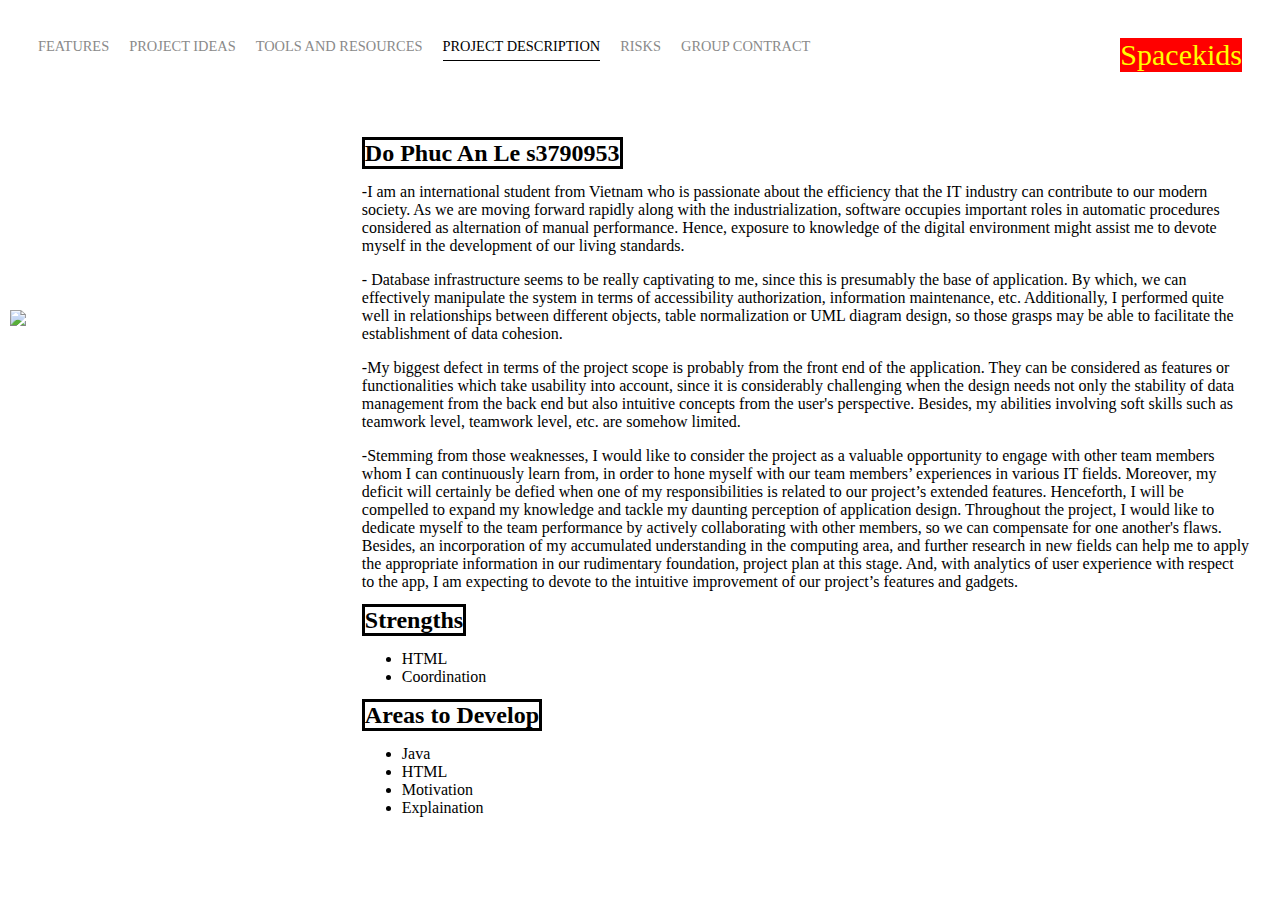
==== An.html @ fadc4904 "Add files via upload" ====
﻿<!DOCTYPE html>
<html lang="en">
<head>
    <meta charset="UTF-8">
    <meta name="viewport" content="width=device-width, initial-scale=1.0">
    <link rel="stylesheet" href="assets/css/Milan.css">
    <title>Project Description</title>
</head>
<body>
    <div class="container">
        <div class="sidenav">
            <div class="left-side">
                <div class="nav-link-wrapper ">
                    <a href="Features.html">Features</a>
                </div>
                <div class="nav-link-wrapper">
                    <a href="ProjectIdeas.html"> Project Ideas</a>
                </div>
                <div class="nav-link-wrapper">
                    <a href="Tools.html"> Tools and Resources</a>
                </div>
                <div class="nav-link-wrapper active-nav-link">
                    <a href="ProjectDescription.html"> Project Description</a>
                </div>
                <div class="nav-link-wrapper">
                    <a href="Overview.html"> Risks</a>
                </div>
                <div class="nav-link-wrapper">
                    <a href="Group Contract.html"> Group Contract</a>
                </div>
            </div>
            <div class="right-side">
                <div class="brand">
                    <div> Spacekids</div>
                </div>
            </div>
        </div>
    </div>
    <div class="content-wrapper">
        <div class="two-column-wrapper">
            <div class="profile-image-wrapper">
                <img src="vrs.jpg" style="width: 800PX;">

            </div>
            <div class="profile-content-wrapper">
                <!--<img class="profile" src="images/Milan.jpg">-->

                <h2>Do Phuc An Le s3790953</h2>
                <p>-I am an international student from Vietnam who is passionate about the efficiency that the IT industry can contribute to our modern society. As we are moving forward rapidly along with the industrialization, software occupies important roles in automatic procedures considered as alternation of manual performance. Hence, exposure to knowledge of the digital environment might assist me to devote myself in the development of our living standards.</p>
                <p>- Database infrastructure seems to be really captivating to me, since this is presumably the base of application. By which, we can effectively manipulate the system in terms of accessibility authorization, information maintenance, etc. Additionally, I performed quite well in relationships between different objects, table normalization or UML diagram design,   so those grasps may be able to facilitate the establishment of data cohesion.</p>
                <p>-My biggest defect in terms of the project scope is probably from the front end of the application. They can be considered as features or functionalities which take usability into account, since it is considerably challenging when the design needs not only the stability of data management from the back end but also intuitive concepts from the user's perspective. Besides, my abilities involving soft skills such as teamwork level, teamwork level, etc. are somehow limited.</p>
                <p>-Stemming from those weaknesses, I would like to consider the project as a valuable opportunity to engage with other team members whom I can continuously learn from, in order to hone myself with our team members’ experiences in various IT fields. Moreover, my deficit will certainly be defied when one of my responsibilities is related to our project’s extended features. Henceforth, I will be compelled to expand my knowledge and tackle my daunting perception of application design. Throughout the project, I would like to dedicate myself to the team performance by actively collaborating with other members, so we can compensate for one another's flaws. Besides, an incorporation of my accumulated understanding in the computing area, and further research in new fields can help me to apply the appropriate information in our rudimentary foundation, project plan at this stage. And, with analytics of user experience with respect to the app, I am expecting to devote to the intuitive improvement of our project’s features and gadgets. </p>

                <h2>Strengths</h2>
                <ul>
                    <li>HTML</li>
                    <li>Coordination</li>

                </ul>

                <h2>Areas to Develop</h2>
                <ul>
                    <li>Java</li>
                    <li>HTML</li>
                    <li>Motivation</li>
                    <li>Explaination</li>


                </ul>
            </div>
        </div>
    </div>
</body>


</html>
---- assets/css/Milan.css ----
﻿body {
    margin: 0px;
}

.container {
    display: grid;
    grid-template-columns: 1fr;
}

.sidenav {
    display: flex;
    justify-content: space-between;
    padding: 38px;
}

.left-side {
    display: flex;
}

.sidenav > .left-side > div {
    margin-right: 20px;
    font-size: 0.9em;
    text-transform: uppercase;
}

.nav-link-wrapper {
    height: 22px;
    border-bottom: 1px solid transparent;
    transition: border-bottom 0.5s;
}

    .nav-link-wrapper a {
        color: #8a8a8a;
        text-decoration: none;
        transition: color 0.5s;
    }

    .nav-link-wrapper :hover {
        border-bottom: 1px solid black;
    }

    .nav-link-wrapper a:hover {
        color: black;
    }

.two-column-wrapper {
    display: grid;
    grid-template-columns: 0.35fr 1fr;
}

.profile-image-wrapper img {
    position: relative;
    left: 10px;
    top: 200px;
}

.profile-content-wrapper {
    padding: 30px;
}

.brand {
    font-family: Lucida console monacle monospace;
    font-size: 30px;
    background-color: red;
    color: yellow;
}

.active-nav-link {
    border-bottom: 1px solid black;
}

    .active-nav-link a {
        color: black !important;
    }

h2 {
    border-style: solid;
    display: inline;
}

h4 {
    border-style: double;
    display: inline;
}

p {
    font-family: Georgia, serif;
}


.profile {
    width: 150px;
    height: 150px;
}
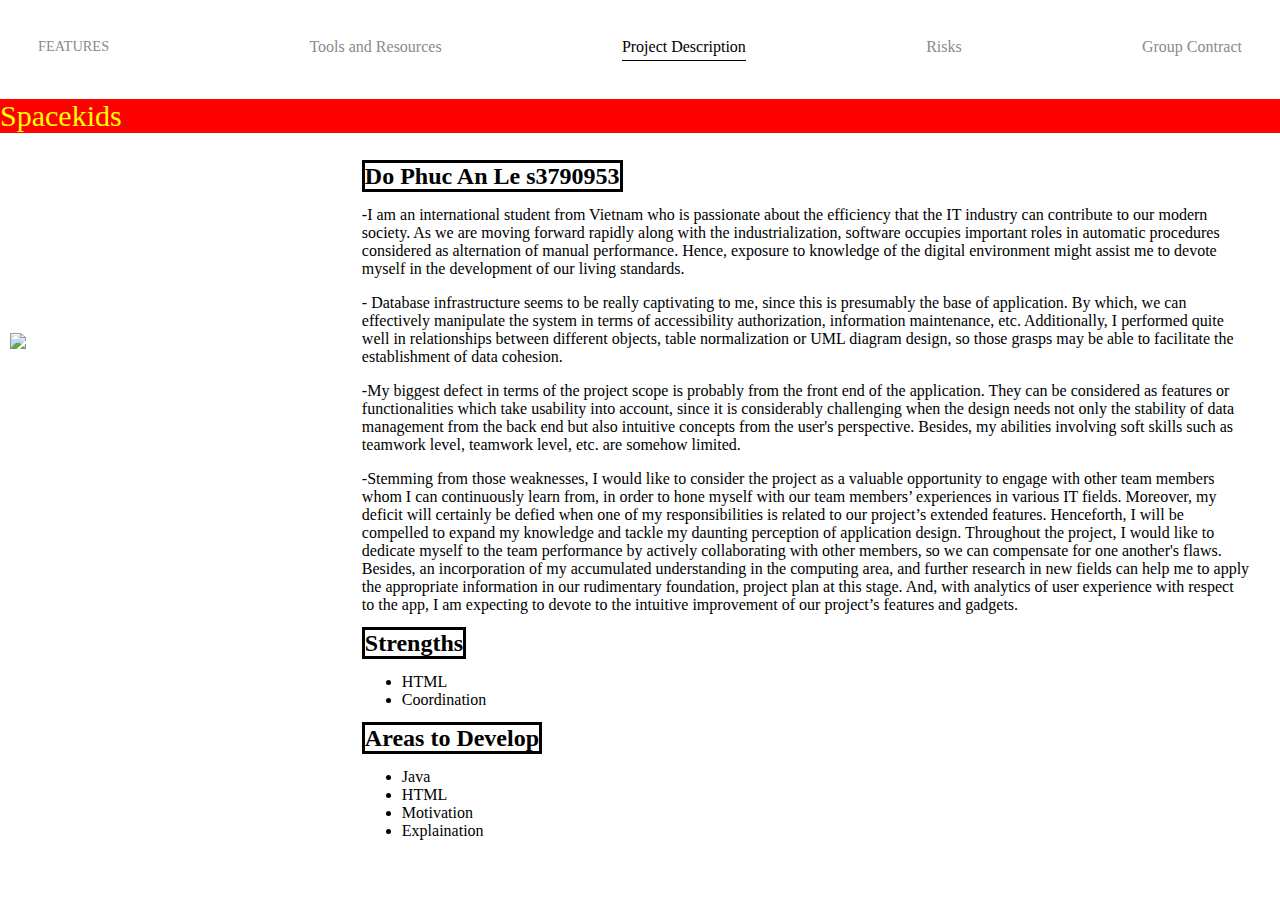
==== commit db38f706: "modified links" ====
--- a/An.html
+++ b/An.html
@@ -13,14 +13,13 @@
                 <div class="nav-link-wrapper ">
                     <a href="Features.html">Features</a>
                 </div>
-                <div class="nav-link-wrapper">
-                    <a href="ProjectIdeas.html"> Project Ideas</a>
+                
                 </div>
                 <div class="nav-link-wrapper">
                     <a href="Tools.html"> Tools and Resources</a>
                 </div>
                 <div class="nav-link-wrapper active-nav-link">
-                    <a href="ProjectDescription.html"> Project Description</a>
+                    <a href="ProjectIdea.html"> Project Description</a>
                 </div>
                 <div class="nav-link-wrapper">
                     <a href="Overview.html"> Risks</a>
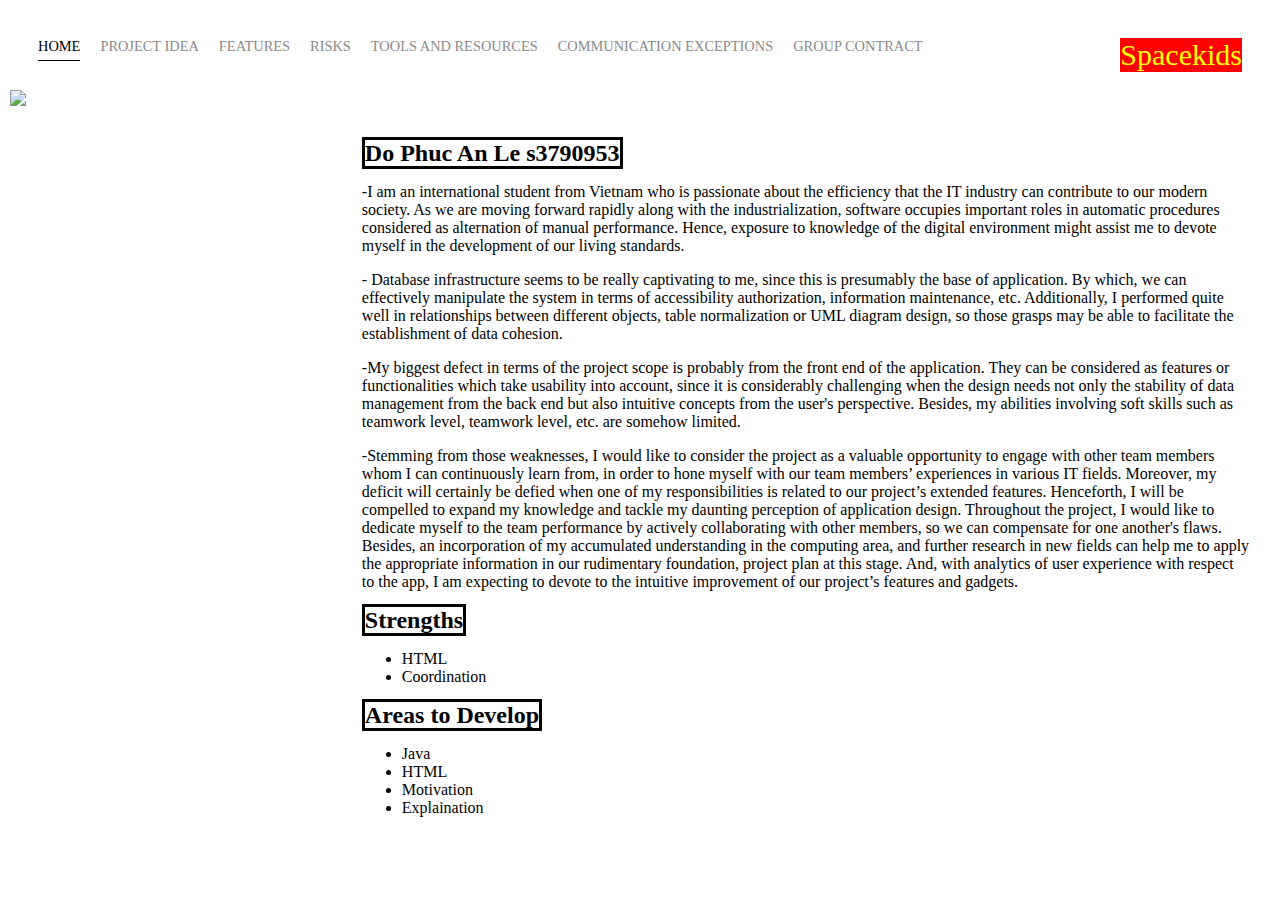
==== commit 119054cd: "profile and nav bar changes" ====
--- a/An.html
+++ b/An.html
@@ -4,25 +4,29 @@
     <meta charset="UTF-8">
     <meta name="viewport" content="width=device-width, initial-scale=1.0">
     <link rel="stylesheet" href="assets/css/Milan.css">
-    <title>Project Description</title>
+    <title>Project Idea </title>
 </head>
 <body>
     <div class="container">
         <div class="sidenav">
             <div class="left-side">
+                <div class = "nav-link-wrapper active-nav-link">
+                    <a href="index.html">Home</a>
+                </div>
+                 <div class="nav-link-wrapper">
+                    <a href="ProjectIdea.html"> Project Idea </a>
+                 </div>
                 <div class="nav-link-wrapper ">
                     <a href="Features.html">Features</a>
                 </div>
-                
+                <div class="nav-link-wrapper ">
+                    <a href="Risks.html">Risks</a>
                 </div>
                 <div class="nav-link-wrapper">
                     <a href="Tools.html"> Tools and Resources</a>
-                </div>
-                <div class="nav-link-wrapper active-nav-link">
-                    <a href="ProjectIdea.html"> Project Description</a>
-                </div>
+                </div>                
                 <div class="nav-link-wrapper">
-                    <a href="Overview.html"> Risks</a>
+                    <a href="CommunicationExceptions.html"> Communication Exceptions</a>
                 </div>
                 <div class="nav-link-wrapper">
                     <a href="Group Contract.html"> Group Contract</a>
--- a/assets/css/Milan.css
+++ b/assets/css/Milan.css
@@ -51,7 +51,7 @@
 .profile-image-wrapper img {
     position: relative;
     left: 10px;
-    top: 200px;
+    bottom: 20px;
 }
 
 .profile-content-wrapper {
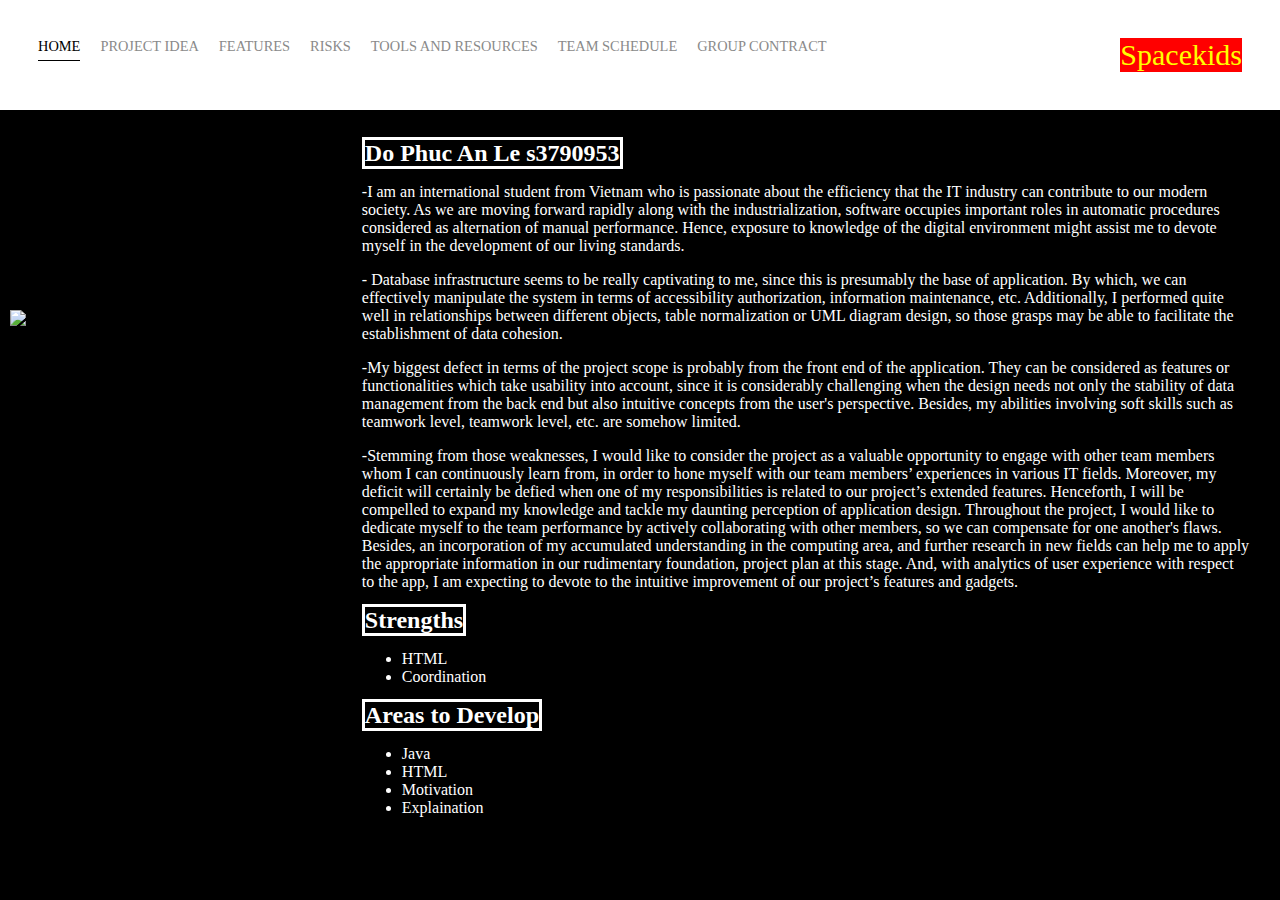
==== commit ee2fa65f: "profile changes 2 and colour and stuff" ====
--- a/An.html
+++ b/An.html
@@ -3,8 +3,8 @@
 <head>
     <meta charset="UTF-8">
     <meta name="viewport" content="width=device-width, initial-scale=1.0">
-    <link rel="stylesheet" href="assets/css/Milan.css">
-    <title>Project Idea </title>
+    <link rel="stylesheet" href="assets/css/An.css">
+    <title> Do Phuc An Le </title>
 </head>
 <body>
     <div class="container">
@@ -25,8 +25,8 @@
                 <div class="nav-link-wrapper">
                     <a href="Tools.html"> Tools and Resources</a>
                 </div>                
-                <div class="nav-link-wrapper">
-                    <a href="CommunicationExceptions.html"> Communication Exceptions</a>
+                <div class="nav-link-wrapper ">
+                    <a href="Schedule.html"> Team Schedule</a>
                 </div>
                 <div class="nav-link-wrapper">
                     <a href="Group Contract.html"> Group Contract</a>
--- a/assets/css/An.css
+++ b/assets/css/An.css
@@ -0,0 +1,96 @@
+﻿body {
+    margin: 0px;
+    background-color: #000000;
+}
+
+.container {
+    display: grid;
+    grid-template-columns: 1fr;
+}
+
+.sidenav {
+    display: flex;
+    justify-content: space-between;
+    padding: 38px;
+    background-color: #ffffff;
+}
+
+.left-side {
+    display: flex;
+}
+
+.sidenav > .left-side > div {
+    margin-right: 20px;
+    font-size: 0.9em;
+    text-transform: uppercase;
+}
+
+.nav-link-wrapper {
+    height: 22px;
+    border-bottom: 1px solid transparent;
+    transition: border-bottom 0.5s;
+}
+
+    .nav-link-wrapper a {
+        color: #8a8a8a;
+        text-decoration: none;
+        transition: color 0.5s;
+    }
+
+    .nav-link-wrapper :hover {
+        border-bottom: 1px solid black;
+    }
+
+    .nav-link-wrapper a:hover {
+        color: black;
+    }
+
+.two-column-wrapper {
+    display: grid;
+    grid-template-columns: 0.35fr 1fr;
+}
+
+.profile-image-wrapper img {
+    position: relative;
+    left: 10px;
+    top: 200px;
+}
+
+.profile-content-wrapper {
+    padding: 30px;
+    color: #ffffff;
+}
+
+.brand {
+    font-family: Lucida console monacle monospace;
+    font-size: 30px;
+    background-color: red;
+    color: yellow;
+}
+
+.active-nav-link {
+    border-bottom: 1px solid black;
+}
+
+    .active-nav-link a {
+        color: black !important;
+    }
+
+h2 {
+    border-style: solid;
+    display: inline;
+}
+
+h4 {
+    border-style: double;
+    display: inline;
+}
+
+p {
+    font-family: Georgia, serif;
+}
+
+.profile {
+    width: 50px;
+    height: 50px;
+}
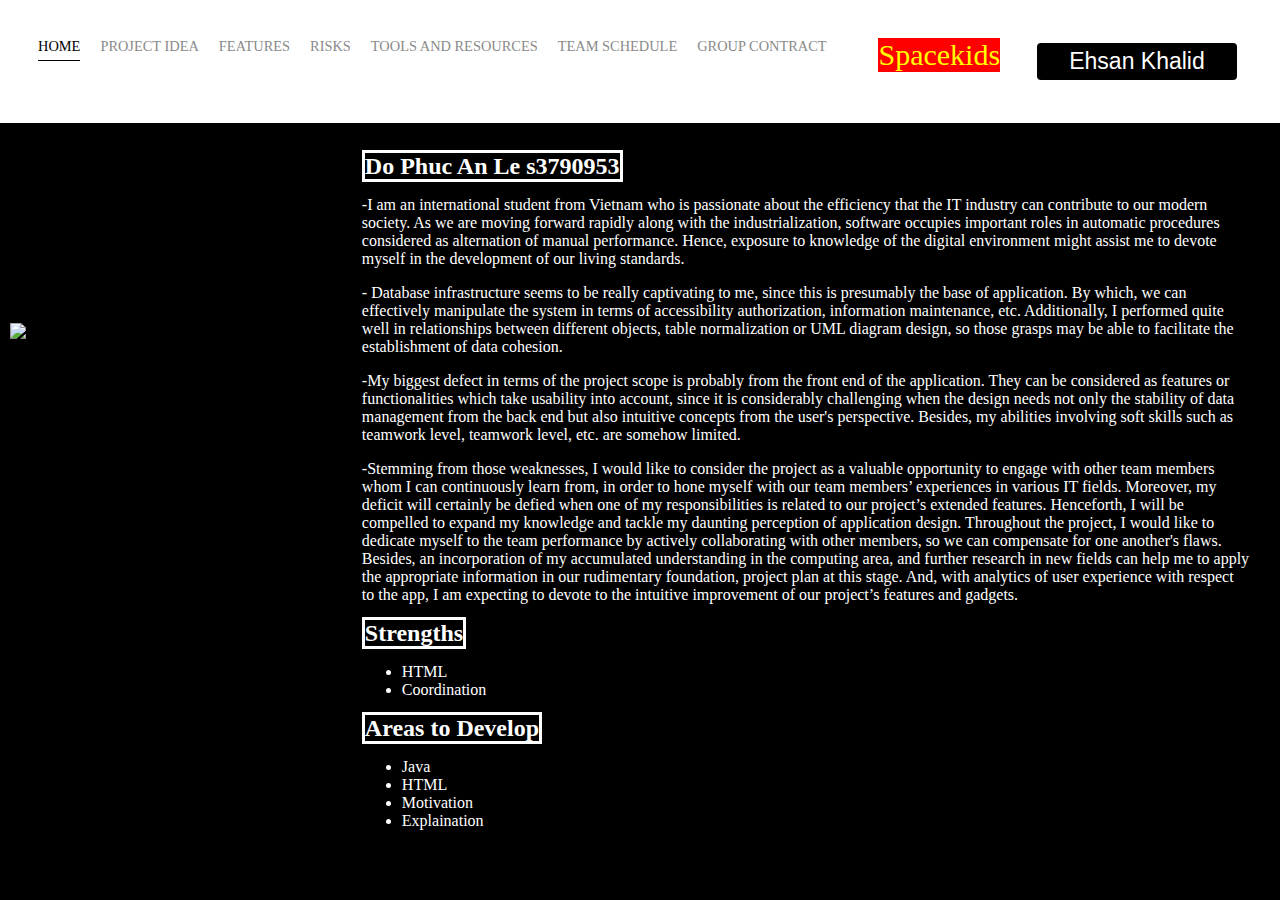
==== commit afcfad90: "button add" ====
--- a/An.html
+++ b/An.html
@@ -36,7 +36,8 @@
                 <div class="brand">
                     <div> Spacekids</div>
                 </div>
-            </div>
+            </div> 
+            <button class="button" style = "vertical-align:middle" ; onclick="document.location = 'Ehsan.html'"><span>Ehsan Khalid</span></button>
         </div>
     </div>
     <div class="content-wrapper">
--- a/assets/css/An.css
+++ b/assets/css/An.css
@@ -94,3 +94,42 @@
     width: 50px;
     height: 50px;
 }
+.button {
+    display: inline-block;
+    border-radius: 4px;
+    background-color: #000000;
+    border: none;
+    color: #ffffff;
+    text-align: center;
+    font-size: 23px;
+    padding: 5px;
+    width: 200px;
+    transition: all 0.5s;
+    cursor: pointer;
+    margin: 5px;
+  }
+  
+  .button span {
+    cursor: pointer;
+    display: inline-block;
+    position: relative;
+    transition: 0.5s;
+  }
+  
+  .button span:after {
+    content: '\00bb';
+    position: absolute;
+    opacity: 0;
+    top: 0;
+    right: -20px;
+    transition: 0.5s;
+  }
+  
+  .button:hover span {
+    padding-right: 25px;
+  }
+  
+  .button:hover span:after {
+    opacity: 1;
+    right: 0;
+  }